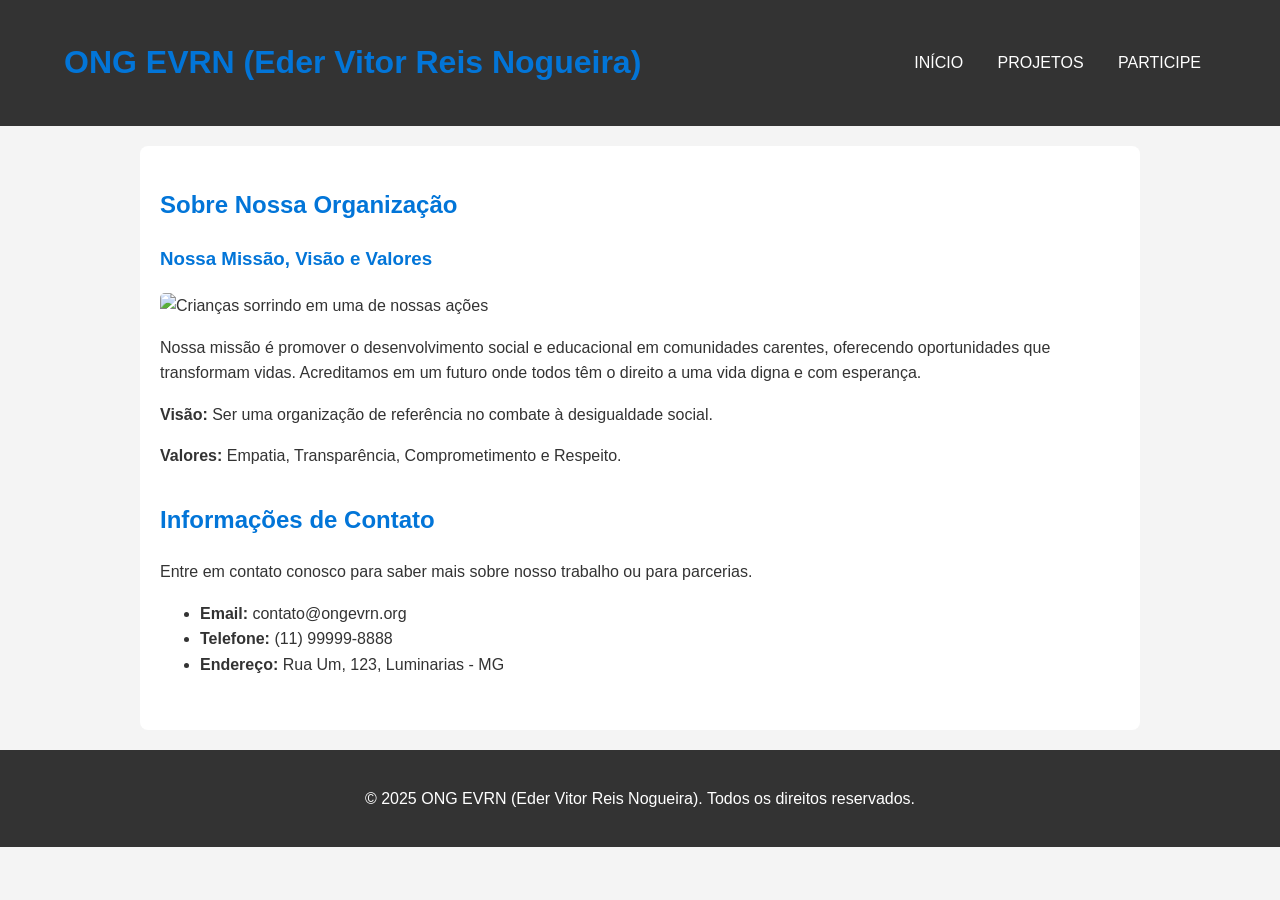
==== ONG EDER/index.html @ 023f9ec9 "Adiciona projeto" ====
<!DOCTYPE html>
<html lang="pt-BR">
<head>
    <meta charset="UTF-8">
    <meta name="viewport" content="width=device-width, initial-scale=1.0">
    <title>ONG EVRN (Eder Vitor Reis Nogueira) - Página Inicial</title>
    <meta name="description" content="ONG EVRN (Eder Vitor Reis Nogueira), dedicada a transformar vidas através de projetos sociais. Conheça nosso trabalho.">
    <link rel="stylesheet" href="css/style.css">
</head>
<body>

    <header class="main-header">
        <h1>ONG EVRN (Eder Vitor Reis Nogueira)</h1>
        <nav>
            <ul>
                <li><a href="index.html">Início</a></li>
                <li><a href="projetos.html">Projetos</a></li>
                <li><a href="cadastro.html">Participe</a></li>
            </ul>
        </nav>
    </header>

    <main>
        <section id="sobre">
            <h2>Sobre Nossa Organização</h2>
            <article>
                <h3>Nossa Missão, Visão e Valores</h3>
                <img src="https://via.placeholder.com/800x300" alt="Crianças sorrindo em uma de nossas ações">
                <p>Nossa missão é promover o desenvolvimento social e educacional em comunidades carentes, oferecendo oportunidades que transformam vidas. Acreditamos em um futuro onde todos têm o direito a uma vida digna e com esperança.</p>
                <p><strong>Visão:</strong> Ser uma organização de referência no combate à desigualdade social.</p>
                <p><strong>Valores:</strong> Empatia, Transparência, Comprometimento e Respeito.</p>
            </article>
        </section>

        <section id="contato">
            <h2>Informações de Contato</h2>
            <p>Entre em contato conosco para saber mais sobre nosso trabalho ou para parcerias.</p>
            <ul>
                <li><strong>Email:</strong> contato@ongevrn.org</li>
                <li><strong>Telefone:</strong> (11) 99999-8888</li>
                <li><strong>Endereço:</strong> Rua Um, 123, Luminarias - MG</li>
            </ul>
        </section>
    </main>

    <footer class="main-footer">
        <p>&copy; 2025 ONG EVRN (Eder Vitor Reis Nogueira). Todos os direitos reservados.</p>
    </footer>

</body>
</html>
---- ONG EDER/css/style.css ----
/* Reset Básico e Fontes */
body {
    font-family: Arial, sans-serif;
    line-height: 1.6;
    margin: 0;
    padding: 0;
    background-color: #f4f4f4;
    color: #333;
}

/* Container Principal */
.container {
    width: 80%;
    margin: auto;
    overflow: hidden;
}

/* Header */
.main-header {
    background: #333;
    color: #fff;
    padding: 1rem 0;
    text-align: center;
}

.main-header nav ul {
    padding: 0;
    list-style: none;
}

.main-header nav ul li {
    display: inline;
    margin: 0 15px;
}

.main-header a {
    color: #fff;
    text-decoration: none;
    text-transform: uppercase;
    font-size: 16px;
}

/* Main Content */
main {
    padding: 20px;
    max-width: 960px;
    margin: 20px auto;
    background: #fff;
    border-radius: 8px;
}

section {
    margin-bottom: 2rem;
}

h1, h2, h3 {
    color: #0275d8;
}

img {
    max-width: 100%;
    height: auto;
    border-radius: 5px;
}

/* Formulário */
form div {
    margin-bottom: 1rem;
}

form label {
    display: block;
    margin-bottom: 5px;
}

form input[type="text"],
form input[type="email"],
form input[type="tel"],
form input[type="date"] {
    width: 100%;
    padding: 10px;
    border: 1px solid #ddd;
    border-radius: 5px;
    box-sizing: border-box; /* Garante que padding não afete a largura total */
}

fieldset {
    border: 1px solid #ddd;
    padding: 20px;
    margin-bottom: 20px;
    border-radius: 5px;
}

legend {
    color: #0275d8;
    font-weight: bold;
    padding: 0 10px;
}

/* Botões */
.button {
    display: inline-block;
    background: #0275d8;
    color: #fff;
    padding: 10px 20px;
    text-decoration: none;
    border-radius: 5px;
    border: none;
    cursor: pointer;
}

.button:hover {
    background: #025aa5;
}

/* Footer */
.main-footer {
    text-align: center;
    padding: 20px;
    background: #333;
    color: #fff;
    margin-top: 20px;
}

/* Responsividade (Mobile-First) */
@media(min-width: 768px) {
    .main-header {
        display: flex;
        justify-content: space-between;
        align-items: center;
        padding: 1rem 5%;
    }
}
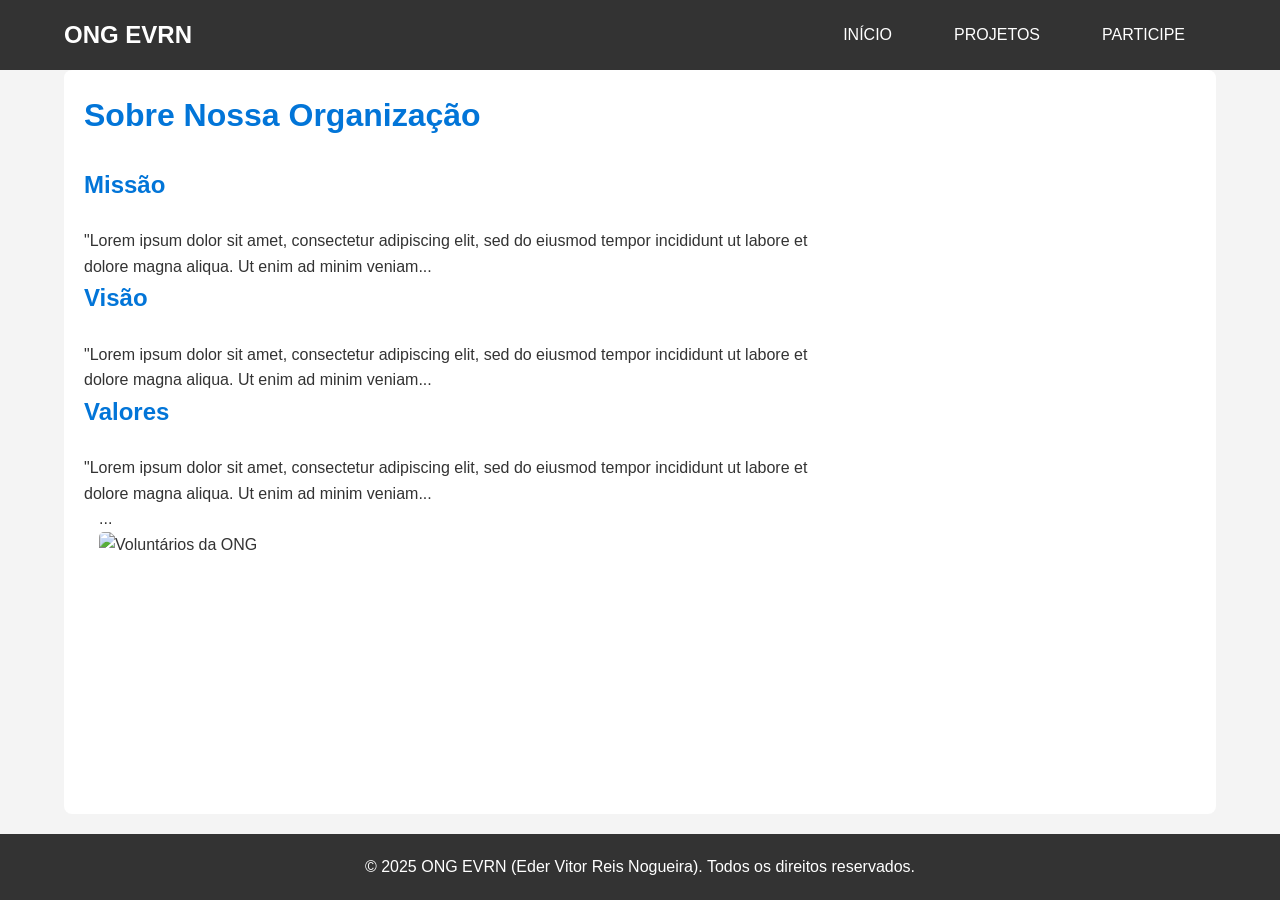
==== commit fe6dfdf1: "Segunda Atividade" ====
--- a/ONG EDER/index.html
+++ b/ONG EDER/index.html
@@ -9,38 +9,62 @@
 </head>
 <body>
 
-    <header class="main-header">
-        <h1>ONG EVRN (Eder Vitor Reis Nogueira)</h1>
-        <nav>
+<header class="main-header">
+    <div class="container">
+        <h1>ONG EVRN</h1>
+        <nav class="main-nav">
             <ul>
                 <li><a href="index.html">Início</a></li>
-                <li><a href="projetos.html">Projetos</a></li>
+                <li class="dropdown">
+                    <a href="projetos.html">Projetos</a>
+                    <div class="dropdown-content">
+                        <a href="#">EducAção</a>
+                        <a href="#">Mão na Massa</a>
+                    </div>
+                </li>
                 <li><a href="cadastro.html">Participe</a></li>
             </ul>
         </nav>
-    </header>
+        <button class="hamburger" id="hamburger-button">
+            <span class="bar"></span>
+            <span class="bar"></span>
+            <span class="bar"></span>
+        </button>
+    </div>
+</header>
 
-    <main>
-        <section id="sobre">
-            <h2>Sobre Nossa Organização</h2>
-            <article>
-                <h3>Nossa Missão, Visão e Valores</h3>
-                <img src="https://via.placeholder.com/800x300" alt="Crianças sorrindo em uma de nossas ações">
-                <p>Nossa missão é promover o desenvolvimento social e educacional em comunidades carentes, oferecendo oportunidades que transformam vidas. Acreditamos em um futuro onde todos têm o direito a uma vida digna e com esperança.</p>
-                <p><strong>Visão:</strong> Ser uma organização de referência no combate à desigualdade social.</p>
-                <p><strong>Valores:</strong> Empatia, Transparência, Comprometimento e Respeito.</p>
-            </article>
-        </section>
-
-        <section id="contato">
-            <h2>Informações de Contato</h2>
-            <p>Entre em contato conosco para saber mais sobre nosso trabalho ou para parcerias.</p>
-            <ul>
-                <li><strong>Email:</strong> contato@ongevrn.org</li>
-                <li><strong>Telefone:</strong> (11) 99999-8888</li>
-                <li><strong>Endereço:</strong> Rua Um, 123, Luminarias - MG</li>
-            </ul>
-        </section>
+<main class="container">
+    <div id="feedback-area">
+        </div>
+    <section id="sobre">
+        <h2>Sobre Nossa Organização</h2>
+        <div class="row">
+            <div class="col-md-8">
+                <article>
+                    <h3>Missão</h3>
+                    <p>"Lorem ipsum dolor sit amet, consectetur adipiscing elit, sed do eiusmod tempor incididunt ut labore et dolore magna aliqua. Ut enim ad minim veniam...</p>
+                    </article>
+            </div>
+            <div class="col-md-8">
+                <article>
+                    <h3>Visão</h3>
+                    <p>"Lorem ipsum dolor sit amet, consectetur adipiscing elit, sed do eiusmod tempor incididunt ut labore et dolore magna aliqua. Ut enim ad minim veniam...</p>
+                    </article>
+            </div>
+            <div class="col-md-8">
+                <article>
+                    <h3>Valores</h3>
+                    <p>"Lorem ipsum dolor sit amet, consectetur adipiscing elit, sed do eiusmod tempor incididunt ut labore et dolore magna aliqua. Ut enim ad minim veniam...</p>
+                    </article>
+            </div>
+            <br><br><br>
+           
+        </div> 
+            <div class="col-md-4">
+                <p> ...</p>
+                <img src="https://i0.wp.com/abong.org.br/wp-content/uploads/2023/08/pessoas-de-cadeia-de-origami-vista-superior-com-globo-scaled.jpg?resize=2048%2C2048&ssl=1" alt="Voluntários da ONG">
+            </div>
+    </section>
     </main>
 
     <footer class="main-footer">
--- a/ONG EDER/css/style.css
+++ b/ONG EDER/css/style.css
@@ -130,4 +130,389 @@
         align-items: center;
         padding: 1rem 5%;
     }
+}
+
+/*=============================================
+  1. SISTEMA DE DESIGN (DESIGN SYSTEM)
+===============================================*/
+:root {
+    /* 1.1 Paleta de Cores (8 cores) */
+    --cor-primaria: #0275d8;
+    --cor-primaria-dark: #025aa5;
+    --cor-secundaria: #5cb85c;
+    --cor-sucesso: #5cb85c;
+    --cor-alerta: #f0ad4e;
+    --cor-perigo: #d9534f;
+    --cor-neutra-dark: #333;
+    --cor-neutra-light: #f4f4f4;
+    --cor-texto: #333;
+    --cor-branca: #fff;
+
+    /* 1.2 Tipografia Hierárquica (5 tamanhos) */
+    --fonte-familia: 'Arial', sans-serif;
+    --tamanho-fonte-base: 16px; /* p */
+    --tamanho-fonte-h1: 2.5rem;   /* 40px */
+    --tamanho-fonte-h2: 2rem;     /* 32px */
+    --tamanho-fonte-h3: 1.5rem;   /* 24px */
+    --tamanho-fonte-small: 0.875rem;/* 14px */
+
+    /* 1.3 Sistema de Espaçamento Modular */
+    --espaco-xs: 8px;
+    --espaco-s: 16px;
+    --espaco-m: 24px;
+    --espaco-l: 32px;
+    --espaco-xl: 48px;
+    --espaco-xxl: 64px;
+}
+
+/*=============================================
+  2. RESET BÁSICO E ESTILOS GERAIS
+===============================================*/
+* {
+    margin: 0;
+    padding: 0;
+    box-sizing: border-box;
+}
+
+body {
+    font-family: var(--fonte-familia);
+    font-size: var(--tamanho-fonte-base);
+    line-height: 1.6;
+    background-color: var(--cor-neutra-light);
+    color: var(--cor-texto);
+}
+
+img {
+    max-width: 100%;
+    height: auto;
+    border-radius: 5px;
+    display: block;
+}
+
+h1, h2, h3 {
+    color: var(--cor-primaria);
+    margin-bottom: var(--espaco-m);
+}
+h1 { font-size: var(--tamanho-fonte-h1); }
+h2 { font-size: var(--tamanho-fonte-h2); }
+h3 { font-size: var(--tamanho-fonte-h3); }
+
+/*=============================================
+  3. LEIAUTE PRINCIPAL (CSS GRID)
+===============================================*/
+.container {
+    width: 90%;
+    max-width: 1200px;
+    margin: 0 auto;
+}
+
+body {
+    display: grid;
+    grid-template-areas:
+        "header"
+        "main"
+        "footer";
+    grid-template-rows: auto 1fr auto;
+    min-height: 100vh;
+}
+
+.main-header { grid-area: header; }
+main { grid-area: main; }
+.main-footer { grid-area: footer; }
+
+/*=============================================
+  4. SISTEMA DE GRID CUSTOMIZADO (12 COLUNAS)
+===============================================*/
+.row {
+    display: flex;
+    flex-wrap: wrap;
+    margin-left: -15px;
+    margin-right: -15px;
+}
+
+[class*="col-"] {
+    padding-left: 15px;
+    padding-right: 15px;
+    width: 100%;
+}
+
+/*=============================================
+  5. NAVEGAÇÃO SOFISTICADA
+===============================================*/
+.main-header {
+    background: var(--cor-neutra-dark);
+    color: var(--cor-branca);
+    padding: var(--espaco-s) 0;
+    position: sticky;
+    top: 0;
+    z-index: 1000;
+}
+
+.main-header .container {
+    display: flex;
+    justify-content: space-between;
+    align-items: center;
+}
+
+.main-header h1 {
+    font-size: 1.5rem;
+    margin: 0;
+    color: var(--cor-branca);
+}
+
+.main-nav ul {
+    list-style: none;
+    display: flex;
+}
+
+.main-nav ul li {
+    margin-left: var(--espaco-m);
+    position: relative; /* Para o dropdown */
+}
+
+.main-nav a {
+    color: var(--cor-branca);
+    text-decoration: none;
+    padding: var(--espaco-xs) var(--espaco-s);
+    transition: background-color 0.3s;
+}
+
+.main-nav a:hover {
+    background-color: var(--cor-primaria);
+    border-radius: 4px;
+}
+
+/* Dropdown */
+.dropdown-content {
+    display: none;
+    position: absolute;
+    background-color: var(--cor-neutra-dark);
+    min-width: 160px;
+    box-shadow: 0px 8px 16px 0px rgba(0,0,0,0.2);
+    z-index: 1;
+}
+.dropdown-content a {
+    color: var(--cor-branca);
+    padding: 12px 16px;
+    text-decoration: none;
+    display: block;
+}
+.dropdown:hover .dropdown-content {
+    display: block;
+}
+
+/* Menu Hambúrguer */
+.hamburger {
+    display: none;
+    cursor: pointer;
+    background: none;
+    border: none;
+}
+.hamburger .bar {
+    display: block;
+    width: 25px;
+    height: 3px;
+    margin: 5px auto;
+    background-color: var(--cor-branca);
+    transition: all 0.3s ease-in-out;
+}
+
+/*=============================================
+  6. COMPONENTES DE INTERFACE
+===============================================*/
+
+/* Botões com Estados */
+.button {
+    display: inline-block;
+    background: var(--cor-primaria);
+    color: var(--cor-branca);
+    padding: 12px 24px;
+    text-decoration: none;
+    border-radius: 5px;
+    border: none;
+    cursor: pointer;
+    transition: background-color 0.3s, transform 0.2s;
+}
+.button:hover {
+    background: var(--cor-primaria-dark);
+    transform: translateY(-2px);
+}
+.button:focus {
+    outline: 2px solid var(--cor-primaria-dark);
+    outline-offset: 2px;
+}
+.button:active {
+    transform: translateY(0);
+}
+.button:disabled {
+    background: #ccc;
+    cursor: not-allowed;
+}
+
+/* Cards Responsivos */
+.card-container {
+    display: grid;
+    grid-template-columns: 1fr;
+    gap: var(--espaco-l);
+}
+
+.card {
+    background: var(--cor-branca);
+    border-radius: 8px;
+    box-shadow: 0 4px 8px rgba(0,0,0,0.1);
+    overflow: hidden;
+    display: flex;
+    flex-direction: column;
+}
+.card-content {
+    padding: var(--espaco-m);
+}
+.card-content h3 {
+    margin-top: 0;
+}
+
+/* Formulários Estilizados com Validação Visual */
+form {
+    display: flex;
+    flex-direction: column;
+    gap: var(--espaco-s);
+}
+
+fieldset {
+    border: 1px solid #ddd;
+    padding: var(--espaco-m);
+    border-radius: 5px;
+}
+
+legend {
+    color: var(--cor-primaria);
+    font-weight: bold;
+    padding: 0 var(--espaco-xs);
+}
+
+form div {
+    display: flex;
+    flex-direction: column;
+}
+
+form input {
+    padding: 12px;
+    border: 1px solid #ccc;
+    border-radius: 4px;
+}
+
+form input:focus {
+    outline: none;
+    border-color: var(--cor-primaria);
+    box-shadow: 0 0 5px rgba(2, 117, 216, 0.5);
+}
+
+/* Validação Visual */
+form input:invalid:not(:placeholder-shown) {
+    border-color: var(--cor-perigo);
+}
+form input:valid:not(:placeholder-shown) {
+    border-color: var(--cor-sucesso);
+}
+
+/* Badges e Tags */
+.badge {
+    display: inline-block;
+    padding: .25em .6em;
+    font-size: 75%;
+    font-weight: 700;
+    line-height: 1;
+    text-align: center;
+    white-space: nowrap;
+    vertical-align: baseline;
+    border-radius: .25rem;
+    color: var(--cor-branca);
+}
+.badge-sucesso { background-color: var(--cor-sucesso); }
+.badge-alerta { background-color: var(--cor-alerta); }
+
+/* Alertas/Feedback */
+.alert {
+    padding: var(--espaco-s);
+    margin-bottom: var(--espaco-m);
+    border: 1px solid transparent;
+    border-radius: 4px;
+}
+.alert-sucesso {
+    color: #155724;
+    background-color: #d4edda;
+    border-color: #c3e6cb;
+}
+
+/* Modal */
+.modal {
+    display: none; /* Escondido por padrão */
+    position: fixed;
+    z-index: 2000;
+    left: 0;
+    top: 0;
+    width: 100%;
+    height: 100%;
+    overflow: auto;
+    background-color: rgba(0,0,0,0.5);
+}
+.modal-content {
+    background-color: #fefefe;
+    margin: 15% auto;
+    padding: var(--espaco-l);
+    border: 1px solid #888;
+    width: 80%;
+    max-width: 500px;
+    border-radius: 8px;
+}
+
+/*=============================================
+  7. BREAKPOINTS RESPONSIVOS
+===============================================*/
+
+/* Breakpoint 1: Small devices (landscape phones, 576px and up) */
+@media (min-width: 576px) {
+    .col-sm-6 { width: 50%; }
+}
+
+/* Breakpoint 2: Medium devices (tablets, 768px and up) */
+@media (min-width: 768px) {
+    .main-nav { display: flex !important; }
+    .hamburger { display: none; }
+    .card-container { grid-template-columns: repeat(2, 1fr); }
+    .col-md-4 { width: 33.333%; }
+    .col-md-6 { width: 50%; }
+    .col-md-8 { width: 66.666%; }
+    .col-md-12 { width: 100%; }
+}
+
+/* Breakpoint 3: Large devices (desktops, 992px and up) */
+@media (min-width: 992px) {
+    .card-container { grid-template-columns: repeat(3, 1fr); }
+    .col-lg-3 { width: 25%; }
+    .col-lg-4 { width: 33.333%; }
+    .col-lg-6 { width: 50%; }
+}
+
+/* Breakpoint 4: Extra large devices (large desktops, 1200px and up) */
+@media (min-width: 1200px) {
+    .col-xl-4 { width: 33.333%; }
+}
+
+/* Breakpoint 5: Mobile (max-width: 767px) - para o menu hambúrguer */
+@media (max-width: 767px) {
+    .main-nav {
+        display: none;
+        flex-direction: column;
+        width: 100%;
+        text-align: center;
+        position: absolute;
+        top: 60px;
+        left: 0;
+        background: var(--cor-neutra-dark);
+    }
+    .main-nav.active { display: flex; }
+    .main-nav ul { flex-direction: column; width: 100%; }
+    .main-nav ul li { margin: var(--espaco-s) 0; }
+    .hamburger { display: block; }
 }
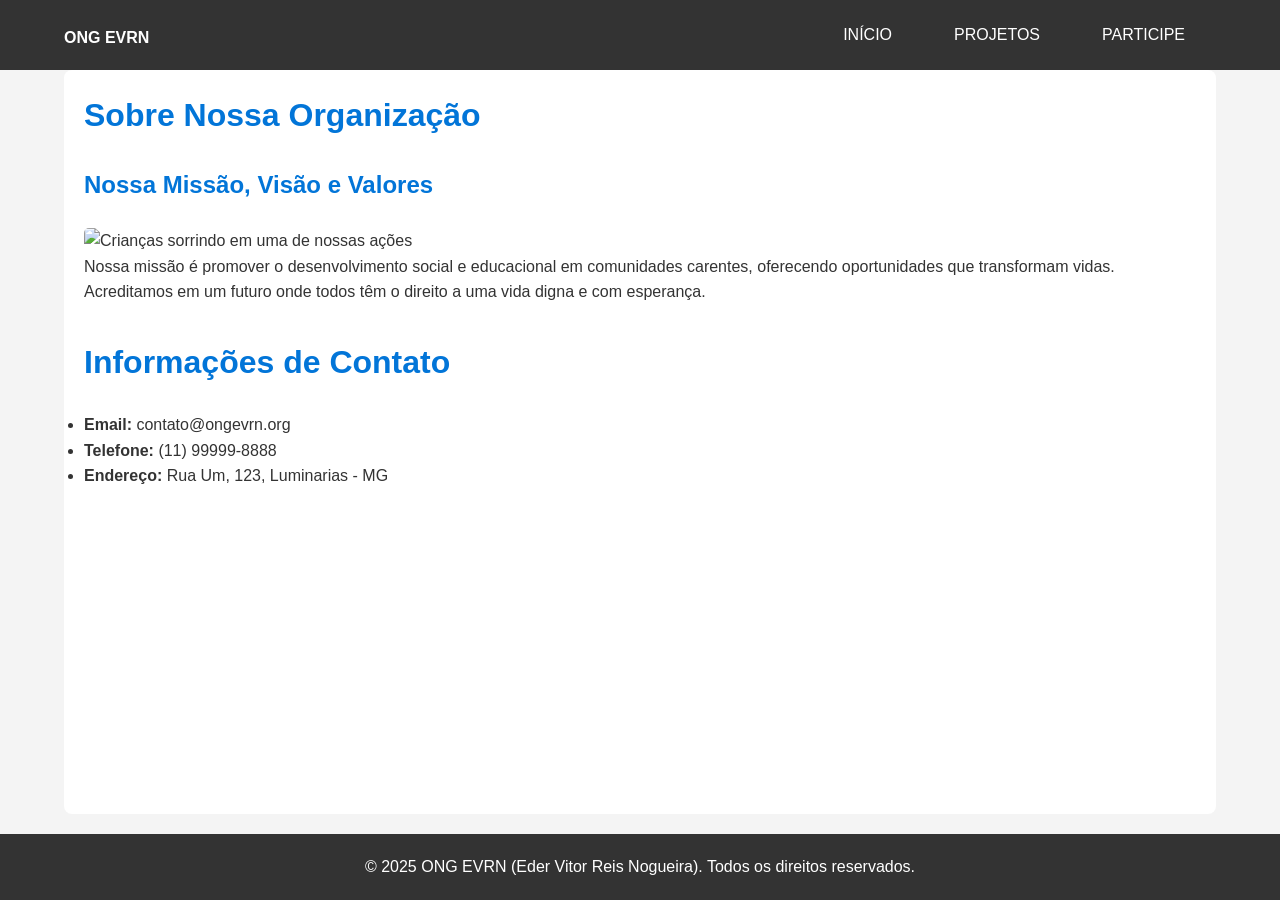
==== commit 03958dae: "Terceira Entrega" ====
--- a/ONG EDER/index.html
+++ b/ONG EDER/index.html
@@ -3,73 +3,40 @@
 <head>
     <meta charset="UTF-8">
     <meta name="viewport" content="width=device-width, initial-scale=1.0">
-    <title>ONG EVRN (Eder Vitor Reis Nogueira) - Página Inicial</title>
-    <meta name="description" content="ONG EVRN (Eder Vitor Reis Nogueira), dedicada a transformar vidas através de projetos sociais. Conheça nosso trabalho.">
+    <title>ONG EVRN (Eder Vitor Reis Nogueira)</title>
+    <meta name="description" content="ONG EVRN, dedicada a transformar vidas através de projetos sociais.">
     <link rel="stylesheet" href="css/style.css">
 </head>
 <body>
 
-<header class="main-header">
-    <div class="container">
-        <h1>ONG EVRN</h1>
-        <nav class="main-nav">
-            <ul>
-                <li><a href="index.html">Início</a></li>
-                <li class="dropdown">
-                    <a href="projetos.html">Projetos</a>
-                    <div class="dropdown-content">
-                        <a href="#">EducAção</a>
-                        <a href="#">Mão na Massa</a>
-                    </div>
-                </li>
-                <li><a href="cadastro.html">Participe</a></li>
-            </ul>
-        </nav>
-        <button class="hamburger" id="hamburger-button">
-            <span class="bar"></span>
-            <span class="bar"></span>
-            <span class="bar"></span>
-        </button>
-    </div>
-</header>
+    <header class="main-header">
+        <div class="container">
+            <h1><a href="#/">ONG EVRN</a></h1>
+            <nav class="main-nav">
+                <ul>
+                    <li><a href="#/">Início</a></li>
+                    <li><a href="#/projetos">Projetos</a></li>
+                    <li><a href="#/cadastro">Participe</a></li>
+                </ul>
+            </nav>
+            <button class="hamburger" id="hamburger-button">
+                <span class="bar"></span>
+                <span class="bar"></span>
+                <span class="bar"></span>
+            </button>
+        </div>
+    </header>
 
-<main class="container">
-    <div id="feedback-area">
-        </div>
-    <section id="sobre">
-        <h2>Sobre Nossa Organização</h2>
-        <div class="row">
-            <div class="col-md-8">
-                <article>
-                    <h3>Missão</h3>
-                    <p>"Lorem ipsum dolor sit amet, consectetur adipiscing elit, sed do eiusmod tempor incididunt ut labore et dolore magna aliqua. Ut enim ad minim veniam...</p>
-                    </article>
-            </div>
-            <div class="col-md-8">
-                <article>
-                    <h3>Visão</h3>
-                    <p>"Lorem ipsum dolor sit amet, consectetur adipiscing elit, sed do eiusmod tempor incididunt ut labore et dolore magna aliqua. Ut enim ad minim veniam...</p>
-                    </article>
-            </div>
-            <div class="col-md-8">
-                <article>
-                    <h3>Valores</h3>
-                    <p>"Lorem ipsum dolor sit amet, consectetur adipiscing elit, sed do eiusmod tempor incididunt ut labore et dolore magna aliqua. Ut enim ad minim veniam...</p>
-                    </article>
-            </div>
-            <br><br><br>
-           
-        </div> 
-            <div class="col-md-4">
-                <p> ...</p>
-                <img src="https://i0.wp.com/abong.org.br/wp-content/uploads/2023/08/pessoas-de-cadeia-de-origami-vista-superior-com-globo-scaled.jpg?resize=2048%2C2048&ssl=1" alt="Voluntários da ONG">
-            </div>
-    </section>
-    </main>
+    <main id="app" class="container"></main>
 
     <footer class="main-footer">
         <p>&copy; 2025 ONG EVRN (Eder Vitor Reis Nogueira). Todos os direitos reservados.</p>
     </footer>
 
+    <script src="js/views.js"></script>
+    <script src="js/validator.js"></script>
+    <script src="js/router.js"></script>
+    <script src="js/scripts.js"></script>
+
 </body>
 </html>
--- a/ONG EDER/css/style.css
+++ b/ONG EDER/css/style.css
@@ -515,4 +515,29 @@
     .main-nav ul { flex-direction: column; width: 100%; }
     .main-nav ul li { margin: var(--espaco-s) 0; }
     .hamburger { display: block; }
+}
+
+/* Adicionar ao final de css/style.css */
+
+/* Estilos para Validação de Formulário */
+.error-message {
+    color: var(--cor-perigo);
+    font-size: var(--tamanho-fonte-small);
+    margin-top: 4px;
+    display: block;
+    min-height: 1.2em; /* Evita que o layout "pule" */
+}
+
+input.invalid {
+    border-color: var(--cor-perigo);
+}
+
+.alert-perigo {
+    color: #721c24;
+    background-color: #f8d7da;
+    border-color: #f5c6cb;
+    padding: var(--espaco-s);
+    margin-bottom: var(--espaco-m);
+    border: 1px solid transparent;
+    border-radius: 4px;
 }
